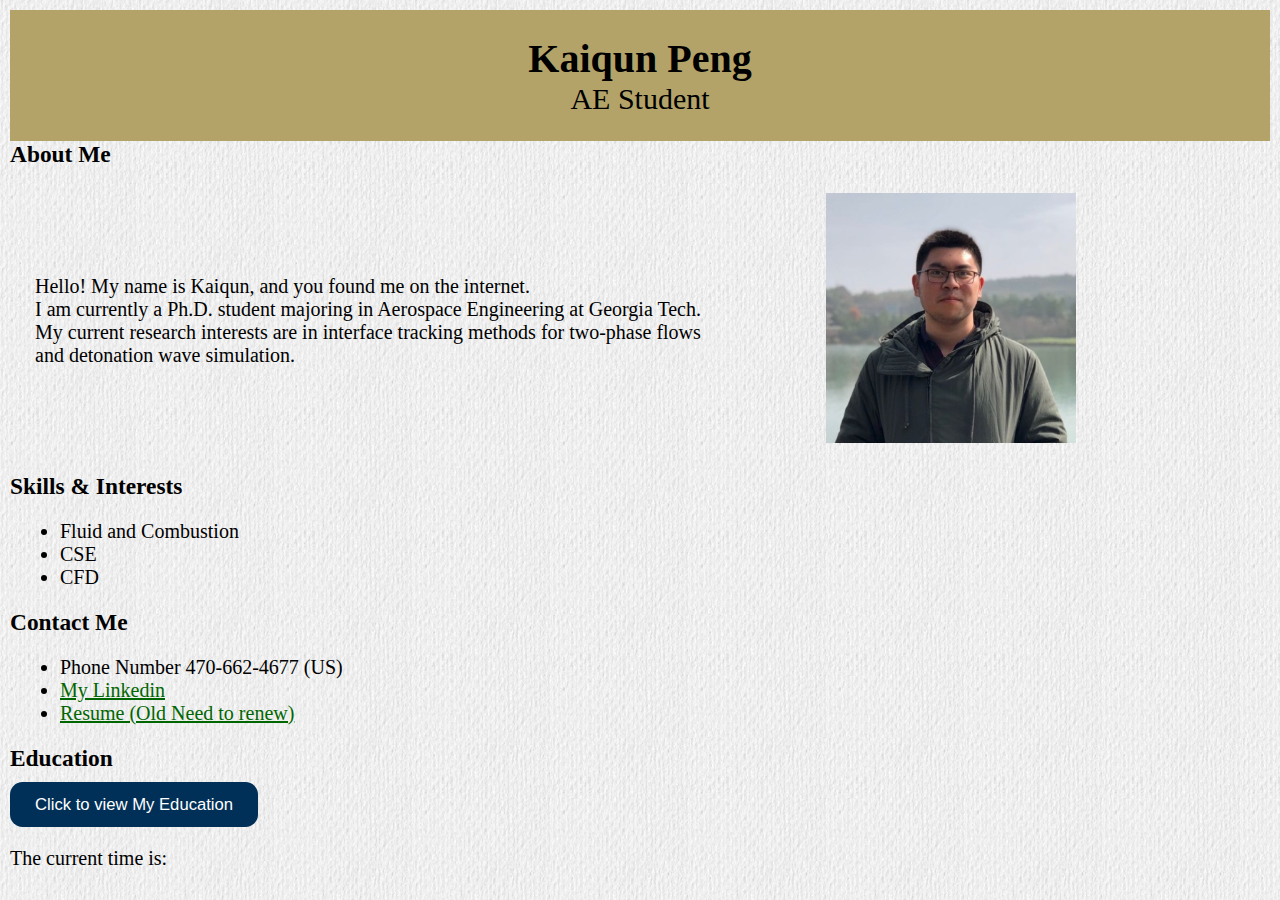
==== index.html @ f06529a8 "Update index.html" ====
<!DOCTYPE html>
<html lang="en">
    <head>
        <meta charset="UTF-8">
        <meta name="viewport" content="width=device-width, initial-scale=1.25">
        <title>Kaiqun Peng's Space</title>
        <link rel="stylesheet" href="styles.css">
        <script>
          // Define a function to update the current time
          function updateTime() {
            // Get the current time
            const currentTime = new Date();
    
            // Format the time as HH:MM:SS
            const hours = currentTime.getHours().toString().padStart(2, '0');
            const minutes = currentTime.getMinutes().toString().padStart(2, '0');
            const seconds = currentTime.getSeconds().toString().padStart(2, '0');
            const formattedTime = `${hours}:${minutes}:${seconds}`;
    
            // Display the current time in the HTML
            const currentTimeElement = document.getElementById('current-time');
            currentTimeElement.textContent = formattedTime;
          }
    
          // Call the updateTime() function once per second
          setInterval(updateTime, 1000);
        </script>
      </head>
      <body>
      
        <!-- Your HTML content will go here -->
        <header>
            <h1>Kaiqun Peng</h1>
            <h2>AE Student</h2>
          </header>
          
          <!-- Introduction -->
          <section>
            <h3>About Me</h3>
            <div class="container">
                <p>Hello! My name is Kaiqun, and you found me on the internet. <br>
                    I am currently a Ph.D. student majoring in Aerospace Engineering at Georgia Tech.<br>
                    My current research interests are in interface tracking methods for two-phase flows<br>
                    and detonation wave simulation.</p>
                <div class="image-container">
                  <img src="./My_photo.jpg" alt="An example image">
                </div>
              </div>
          </section>
          
          <!-- Skills/Interests -->
          <section>
            <h3>Skills & Interests</h3>
            <ul>
              <li>Fluid and Combustion</li>
              <li>CSE</li>
              <li>CFD</li>
            </ul>
          </section>

          <section>
            <h3>Contact Me</h3>
            <ul>
                <li>Phone Number 470-662-4677 (US)</li>
                <li><a href="https://www.linkedin.com/in/kaiqun-peng-ae-doc">My Linkedin</a></li>
                <li><a href="./Kaiqun_Peng_Resume.pdf" target="_blank">Resume (Old Need to renew)</a></li>
            </ul>
          </section>

          <section>
          
          </section>

          <h3>Education</h3>
          <div>
            <button class="my-button" onclick="revealAll()">Click to view My Education</button>
            <style>
              .my-button {
                margin-top: 8px;
                padding: 10px 20px;
                background-color: #003057;
                color: white;
                border: none;
                border-radius: 10px;
                cursor: pointer;
              }
              
              .my-button:hover {
                background-color: #000000;
              }
            </style>
            <table id="myTable" style="display: none;">
              <tr>
                <td style="vertical-align: top;">
                  <ul style="text-indent: 40px; font-size: 16px;">
                    <li>BS 
                      <ul>
                        <li>Virginia Tech AE 2016-2018</li>
                        <li>Georgia Tech AE 2018-2021 </li>
                      </ul>
                    </li>
                    <li>MS
                      <ul>
                        <li>Georgia Tech AE 2021-2022 </li>
                        <li>Georgia Tech CSE 2023-Current </li>
                      </ul>
                    </li>
                    <li>Ph.D
                      <ul>
                        <li>Georgia Tech AE 2022-Current </li>
                      </ul>
                    </li>
                  </ul>
                  <p style="text-indent: 40px; font-size: 15px;"><a href="https://www.aoe.vt.edu/">Virginia Tech AE</a></p>
                  <p style="text-indent: 40px; font-size: 15px;"><a href="https://ae.gatech.edu/">Georgia Tech AE</a></p>
                </td>
                <td style="vertical-align: center; padding-right: 150px; padding-bottom: 20px; width: 50%;">
                  <img src="Plane.gif" alt="Your Image" style="float: right; max-width: 400px; margin-right: 10px;">
                </td>
              </tr>
            </table>
          </div>
          <script>
            var table;
        
            function revealAll() {
              if (table.style.display == "none" || table.style.display == "") {
                table.style.display = "table";
              } else {
                table.style.display = "none";
              }
            }
        
            window.onload = function() {
              table = document.getElementById("myTable");
            }
          </script>
          
          <section>
            <p>The current time is: <span id="current-time"></span></p>
          </section>
          
      
      </body>
</html>
---- styles.css ----
/* General styles */
/* Background Picture */
body {
    background-image: url("./pic.png");
    background-size: repeat;
    zoom:125%
}

body::before {
    font-family: Arial, sans-serif;
    line-height: 1.6;
    margin: 0;
    padding: 0;
}

/* Header styles */
header {
    background-color: #B3A369;
    padding: 20px;
    text-align: center;
}

header h1 {
    margin: 0;
}

header h2 {
    margin: 0;
    font-weight: normal;
}

h3 {
    margin: 0;
    padding: 0;
  }
  
h7 {
    margin-top: 20px;
    margin-bottom: -20px;
    padding: 0;
  }
  
  section {
    margin: 0;
    padding: 0;
  }

.container {
    max-width: auto; /* Adjust the maximum width as needed */
    padding: 20px; /* Add some padding to the container */
    display: flex; /* Use Flexbox layout */
    flex-direction: row; /* Set the direction of the flex items to horizontal */
    align-items: center; /* Vertically center the flex items */
  }

  .image-container {
    float: right; /* Float the image container to the right */
    margin-left: 100px; /* Add some margin to the left of the image container */
    
  }

p {
    font-size: 16px;
    margin-right:0px;
}

img {
    max-width: 200px;
    height: auto;
}

/* Links Setting */
/* Unvisited link color */
a:link {
    color: #006600;
}

/* Visited link color */
a:visited {
    color: #993366;
}

/* Active link color */
a:active {
    color: #006600;
}
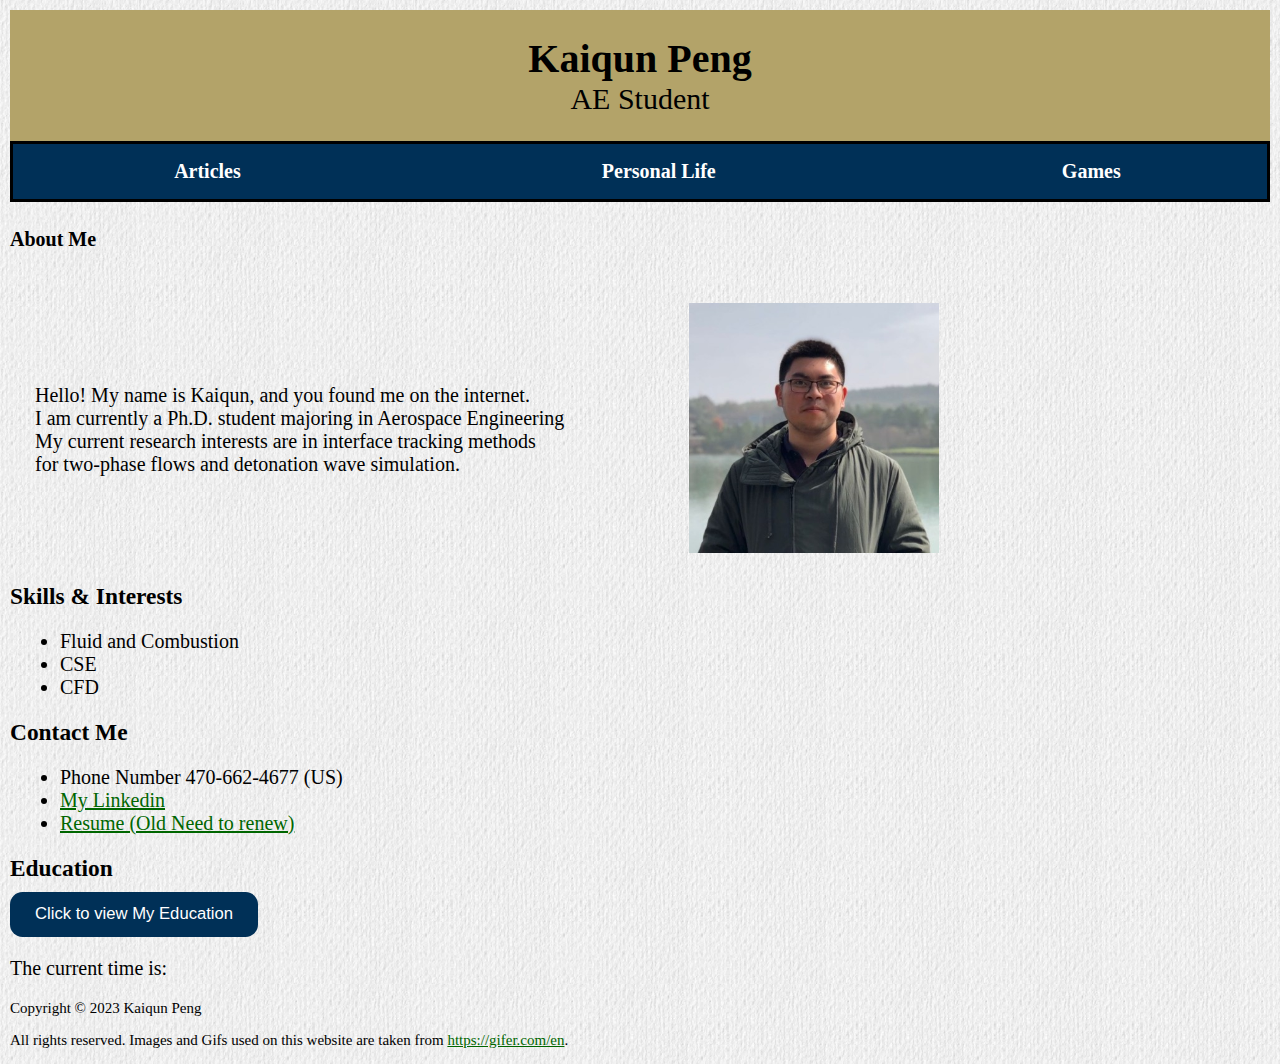
==== commit 3a8a0008: "Update index.html" ====
--- a/index.html
+++ b/index.html
@@ -33,14 +33,40 @@
             <h1>Kaiqun Peng</h1>
             <h2>AE Student</h2>
           </header>
+
+          <table class="my-Index">
+              <tr>
+                <th>Articles</th>
+                <th>Personal Life</th>
+                <th>Games</th>
+              </tr>
+            </table>
+          </table>
+
+          <style>
+            .my-Index {
+              margin-top: 0px;
+              padding: 10px 20px;
+              background-color: #003057;
+              color: white;
+              border: 3px solid black;
+              border-radius: 0px;
+              cursor: pointer;
+              width: 100%
+            }
+            
+            .my-Index:hover {
+              color: #e33c37;
+            }
+          </style>
           
           <!-- Introduction -->
           <section>
-            <h3>About Me</h3>
+            <h4>About Me</h4>
             <div class="container">
                 <p>Hello! My name is Kaiqun, and you found me on the internet. <br>
-                    I am currently a Ph.D. student majoring in Aerospace Engineering at Georgia Tech.<br>
-                    My current research interests are in interface tracking methods for two-phase flows<br>
+                    I am currently a Ph.D. student majoring in Aerospace Engineering <br>
+                    My current research interests are in interface tracking methods<br> for two-phase flows
                     and detonation wave simulation.</p>
                 <div class="image-container">
                   <img src="./My_photo.jpg" alt="An example image">
@@ -115,7 +141,7 @@
                   <p style="text-indent: 40px; font-size: 15px;"><a href="https://ae.gatech.edu/">Georgia Tech AE</a></p>
                 </td>
                 <td style="vertical-align: center; padding-right: 150px; padding-bottom: 20px; width: 50%;">
-                  <img src="Plane.gif" alt="Your Image" style="float: right; max-width: 400px; margin-right: 10px;">
+                  <img src="Plane.gif" onmouseover="this.src='Lauch.gif'" onmouseout="this.src='Plane.gif'" alt="Your Image" style="float: right; max-width: 400px; margin-right: 10px;">
                 </td>
               </tr>
             </table>
@@ -140,6 +166,10 @@
             <p>The current time is: <span id="current-time"></span></p>
           </section>
           
-      
+          <footer>
+            <p style="font-size: 12px;">Copyright © 2023 Kaiqun Peng </p>
+            <p style="font-size: 12px;">
+              All rights reserved. Images and Gifs used on this website are taken from <a href="https://gifer.com/en">https://gifer.com/en</a>.</p>
+          </footer>
       </body>
 </html>
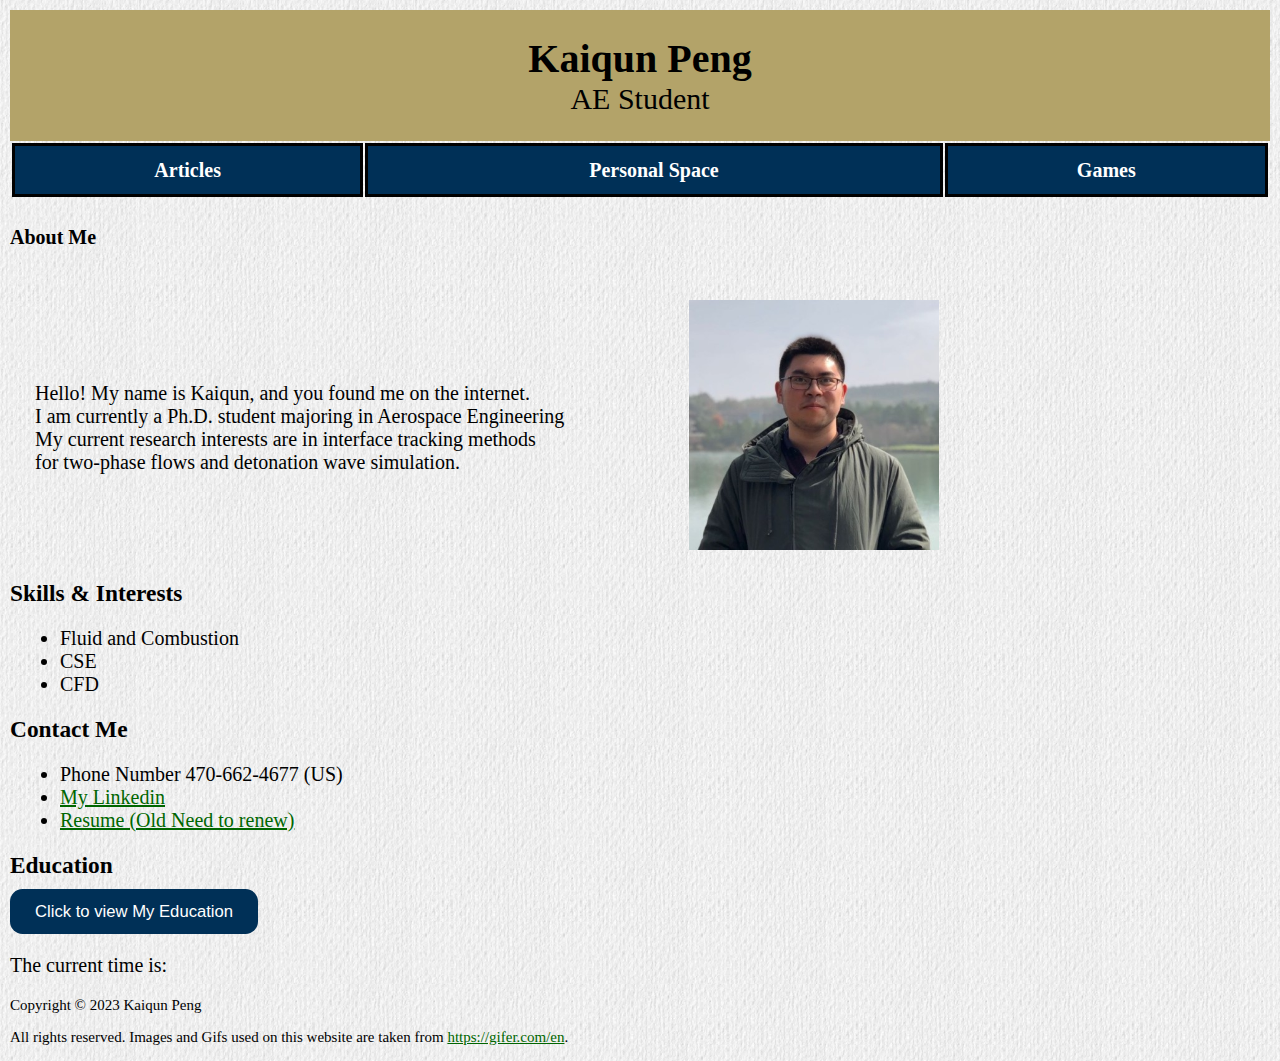
==== commit 48e1e5b4: "Update index.html" ====
--- a/index.html
+++ b/index.html
@@ -25,6 +25,13 @@
           // Call the updateTime() function once per second
           setInterval(updateTime, 1000);
         </script>
+
+        <script>
+          function navigate(url) {
+            window.location.href = url;
+          }
+        </script>
+
       </head>
       <body>
       
@@ -34,31 +41,45 @@
             <h2>AE Student</h2>
           </header>
 
-          <table class="my-Index">
-              <tr>
-                <th>Articles</th>
-                <th>Personal Life</th>
-                <th>Games</th>
-              </tr>
-            </table>
+          <table style="width: 100%;">
+            <tr>
+              
+              <th class="my-Index" style="width: calc(33.33% - 2px);">
+                <div class="clickable-box" onclick="navigate('Articles.html')">
+                  Articles
+                </div>
+              </th>
+              <th class="my-Index" style="width: calc(33.33% - 2px);">
+                <div class="clickable-box" onclick="navigate('Personal.html')">
+                  Personal Space
+                </div>
+              </th>
+              <th class="my-Index" style="width: calc(33.33% - 2px);">
+                <div class="clickable-box" onclick="navigate('Games.html')">
+                  Games
+                </div>
+              </th>
+            </tr>
           </table>
-
+          
           <style>
             .my-Index {
               margin-top: 0px;
-              padding: 10px 20px;
+              padding: 10px;
               background-color: #003057;
               color: white;
               border: 3px solid black;
               border-radius: 0px;
               cursor: pointer;
-              width: 100%
+              text-align: center;
             }
-            
+          
             .my-Index:hover {
               color: #e33c37;
+              background-color: #014f8f
             }
           </style>
+          
           
           <!-- Introduction -->
           <section>
@@ -115,7 +136,7 @@
                 background-color: #000000;
               }
             </style>
-            <table id="myTable" style="display: none;">
+            <table id="myTable" style="display: none; width: 100%;">
               <tr>
                 <td style="vertical-align: top;">
                   <ul style="text-indent: 40px; font-size: 16px;">
@@ -140,8 +161,8 @@
                   <p style="text-indent: 40px; font-size: 15px;"><a href="https://www.aoe.vt.edu/">Virginia Tech AE</a></p>
                   <p style="text-indent: 40px; font-size: 15px;"><a href="https://ae.gatech.edu/">Georgia Tech AE</a></p>
                 </td>
-                <td style="vertical-align: center; padding-right: 150px; padding-bottom: 20px; width: 50%;">
-                  <img src="Plane.gif" onmouseover="this.src='Lauch.gif'" onmouseout="this.src='Plane.gif'" alt="Your Image" style="float: right; max-width: 400px; margin-right: 10px;">
+                <td style="vertical-align: center; width: 50%;">
+                  <img src="Plane.gif" onmouseover="this.src='Lauch.gif'" onmouseout="this.src='Plane.gif'" alt="Your Image" style="float: right; max-width: 70%; margin-right: 50%;">
                 </td>
               </tr>
             </table>
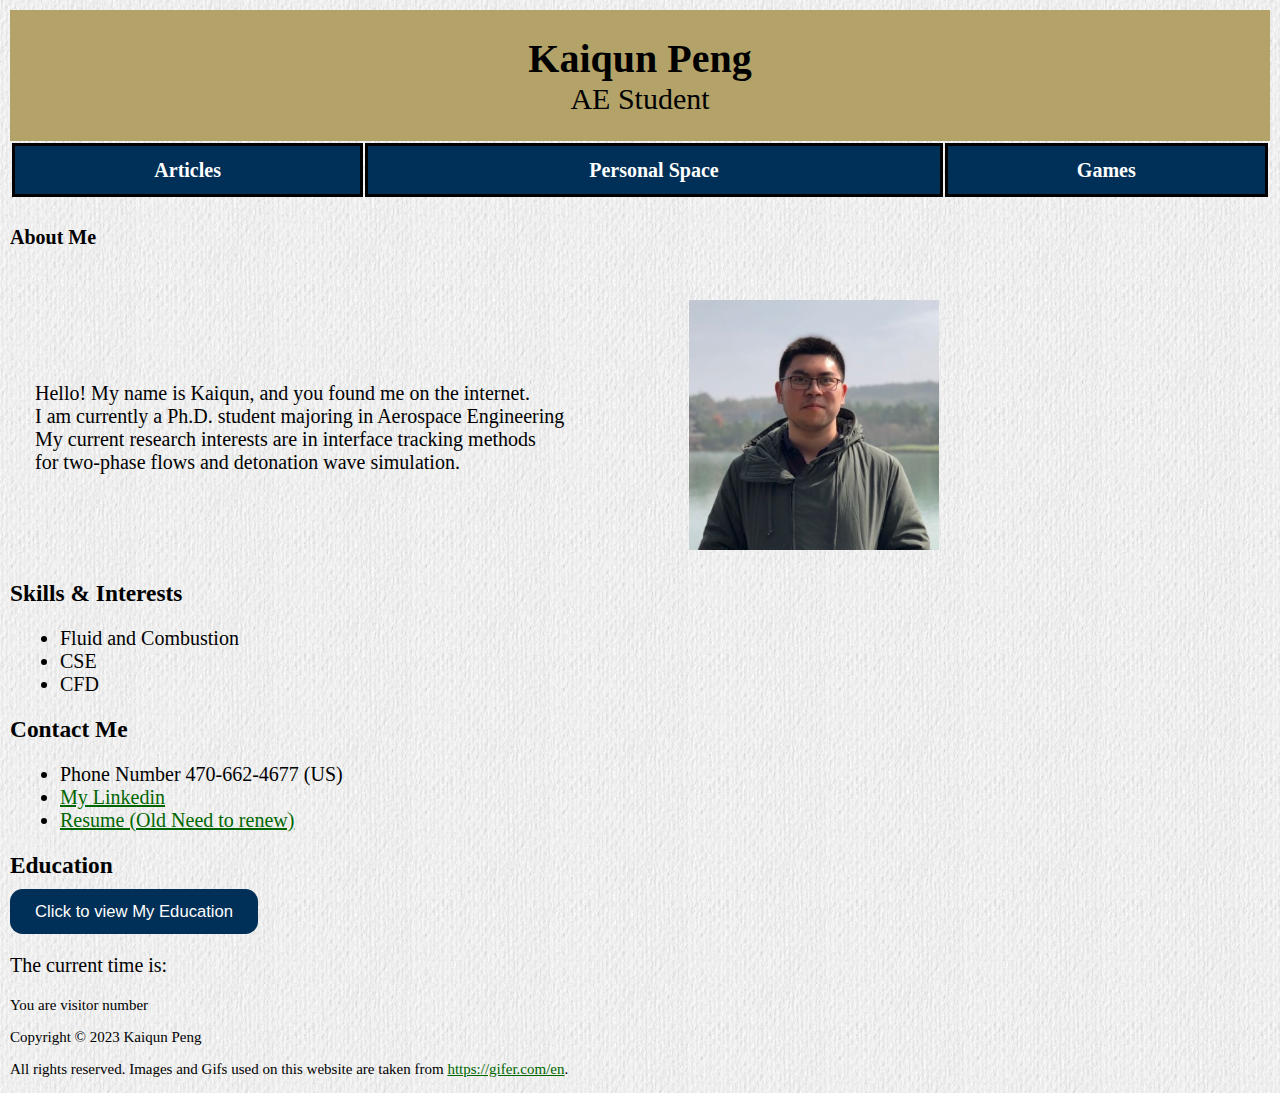
==== commit 1b2d4208: "Update index.html" ====
--- a/index.html
+++ b/index.html
@@ -5,6 +5,12 @@
         <meta name="viewport" content="width=device-width, initial-scale=1.25">
         <title>Kaiqun Peng's Space</title>
         <link rel="stylesheet" href="styles.css">
+        <script type="text/javascript">
+          var counter = 0;
+          function countVisitor() {
+            counter++;
+          }
+        </script>
         <script>
           // Define a function to update the current time
           function updateTime() {
@@ -40,7 +46,12 @@
             <h1>Kaiqun Peng</h1>
             <h2>AE Student</h2>
           </header>
-
+      
+  
+  
+  <script type="text/javascript">
+    document.getElementById("visitorCount").innerHTML = counter;
+  </script>
           <table style="width: 100%;">
             <tr>
               
@@ -90,7 +101,25 @@
                     My current research interests are in interface tracking methods<br> for two-phase flows
                     and detonation wave simulation.</p>
                 <div class="image-container">
-                  <img src="./My_photo.jpg" alt="An example image">
+
+
+
+
+		  <div class="container_dis">
+		    <img src="./My_photo.jpg" alt="Avatar" class="image_self">
+		    <div class="overlay">
+		      <div class="text">Hello I'm Kai </div>
+		    </div>
+		  </div>
+                 
+
+
+
+
+
+
+
+		  
                 </div>
               </div>
           </section>
@@ -186,7 +215,7 @@
           <section>
             <p>The current time is: <span id="current-time"></span></p>
           </section>
-          
+          <p style="font-size: 12px;">You are visitor number <span id="visitorCount"></span></p>
           <footer>
             <p style="font-size: 12px;">Copyright © 2023 Kaiqun Peng </p>
             <p style="font-size: 12px;">
--- a/styles.css
+++ b/styles.css
@@ -85,3 +85,45 @@
     color: #006600;
 }
 
+
+/* Container needed to position the overlay. Adjust the width as needed */
+.container_dis {
+  position: relative;
+  width: 50%;
+}
+
+/* Make the image to responsive */
+.image_self {
+  width: 200%;
+  height: auto;
+}
+
+/* The overlay effect (full height and width) - lays on top of the container and over the image */
+.overlay {
+  position: absolute;
+  bottom: 0;
+  left: 0;
+  right: 0;
+  background-color: #008CBA;
+  overflow: hidden;
+  width: 200%;
+  height: 100%;
+  transform: scale(0);
+  transition: .3s ease;
+}
+
+/* When you mouse over the container, the overlay text will "zoom" in display */
+.container:hover .overlay {
+  transform: scale(1);
+}
+
+/* Some text inside the overlay, which is positioned in the middle vertically and horizontally */
+.text {
+  color: white;
+  font-size: 25px;
+  position: absolute;
+  top: 50%;
+  left: 50%;
+  transform: translate(-50%, -50%);
+  text-align: center;
+}
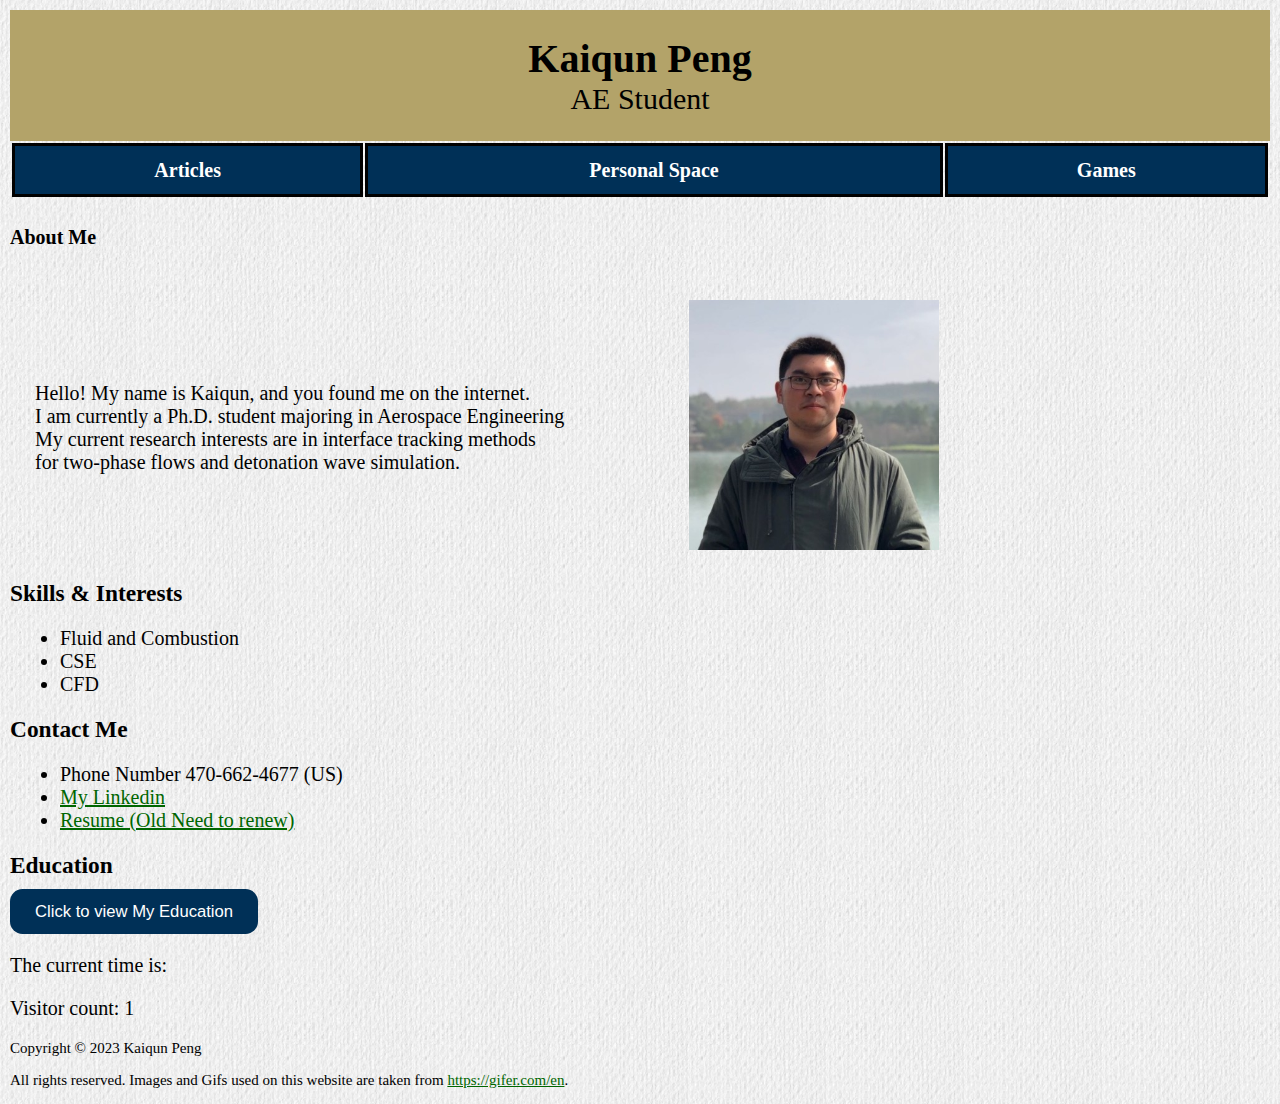
==== commit 11691c7e: "Update index.html" ====
--- a/index.html
+++ b/index.html
@@ -215,7 +215,27 @@
           <section>
             <p>The current time is: <span id="current-time"></span></p>
           </section>
-          <p style="font-size: 12px;">You are visitor number <span id="visitorCount"></span></p>
+          <p>Visitor count: <span id="visitorCount"></span></p>
+  
+  <script>
+    function getVisitorCount() {
+      // Check if 'visitorCount' exists in localStorage
+      if (localStorage.getItem('visitorCount') === null) {
+        // If it doesn't exist, set the initial count to 1
+        localStorage.setItem('visitorCount', '1');
+      } else {
+        // If it exists, increment the count by 1
+        let currentCount = parseInt(localStorage.getItem('visitorCount'));
+        localStorage.setItem('visitorCount', (currentCount + 1).toString());
+      }
+      
+      // Display the visitor count on the page
+      document.getElementById('visitorCount').innerText = localStorage.getItem('visitorCount');
+    }
+
+    // Call the function to update and display the visitor count
+    getVisitorCount();
+  </script>
           <footer>
             <p style="font-size: 12px;">Copyright © 2023 Kaiqun Peng </p>
             <p style="font-size: 12px;">
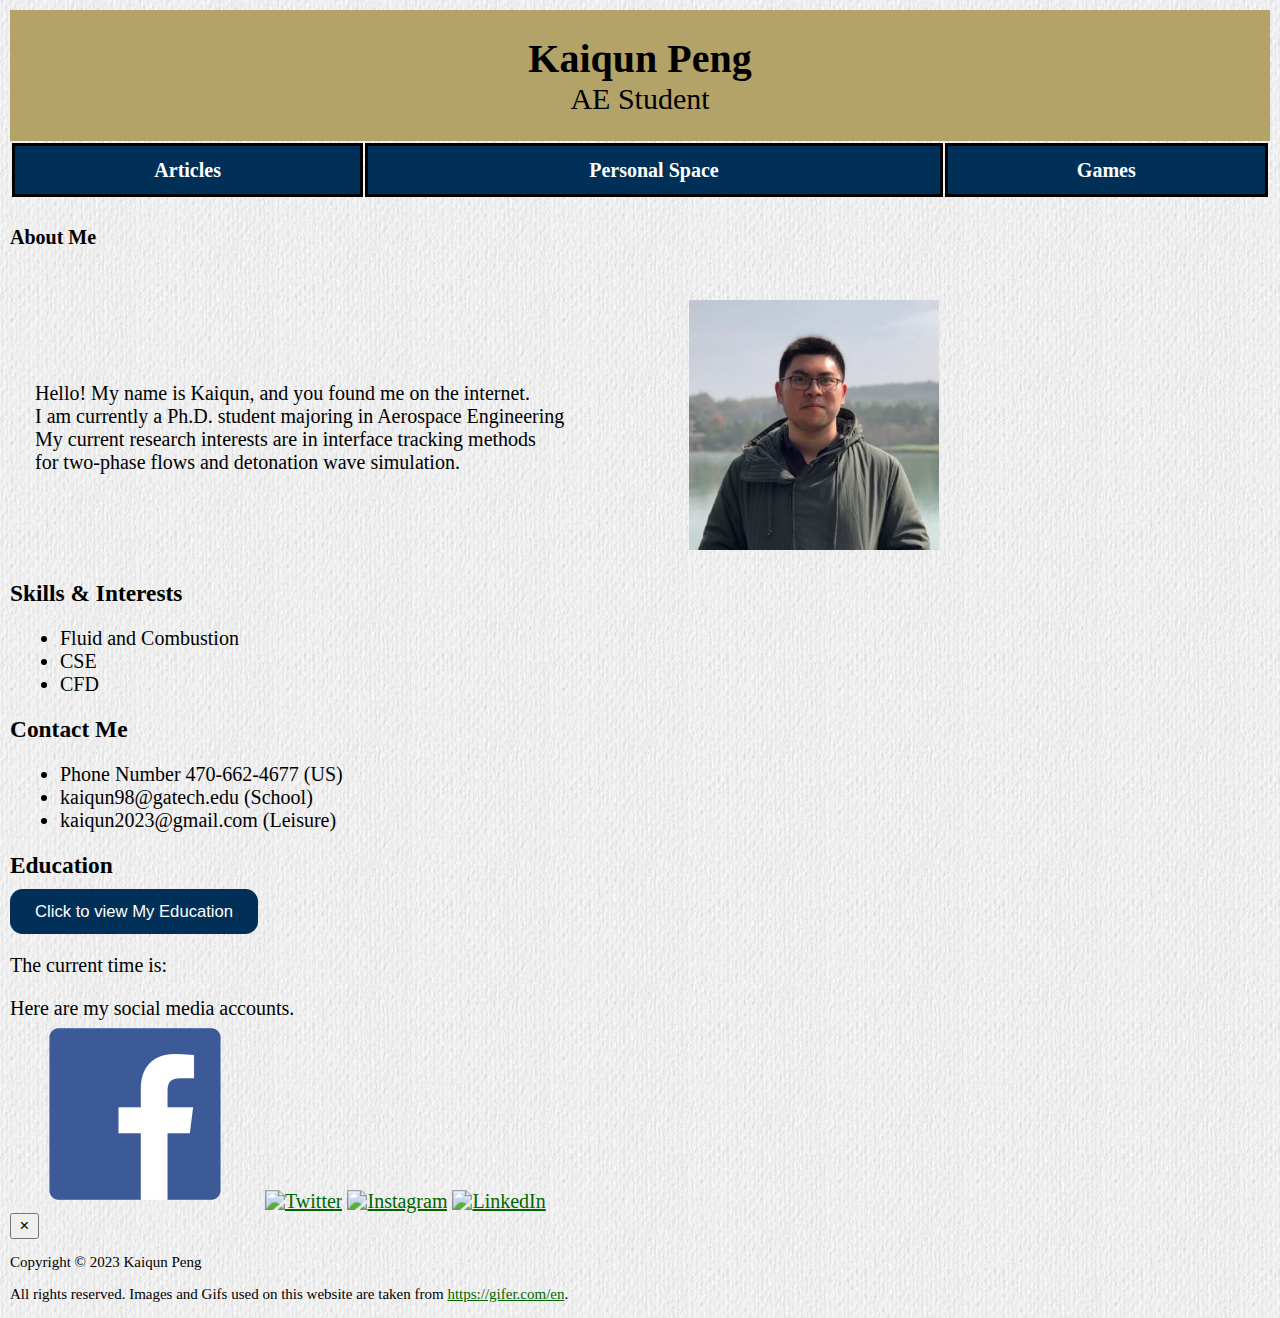
==== commit c8bfa180: "Update index.html" ====
--- a/index.html
+++ b/index.html
@@ -5,12 +5,7 @@
         <meta name="viewport" content="width=device-width, initial-scale=1.25">
         <title>Kaiqun Peng's Space</title>
         <link rel="stylesheet" href="styles.css">
-        <script type="text/javascript">
-          var counter = 0;
-          function countVisitor() {
-            counter++;
-          }
-        </script>
+        <script src="T2.js"></script>
         <script>
           // Define a function to update the current time
           function updateTime() {
@@ -46,12 +41,7 @@
             <h1>Kaiqun Peng</h1>
             <h2>AE Student</h2>
           </header>
-      
-  
-  
-  <script type="text/javascript">
-    document.getElementById("visitorCount").innerHTML = counter;
-  </script>
+
           <table style="width: 100%;">
             <tr>
               
@@ -101,25 +91,7 @@
                     My current research interests are in interface tracking methods<br> for two-phase flows
                     and detonation wave simulation.</p>
                 <div class="image-container">
-
-
-
-
-		  <div class="container_dis">
-		    <img src="./My_photo.jpg" alt="Avatar" class="image_self">
-		    <div class="overlay">
-		      <div class="text">Hello I'm Kai </div>
-		    </div>
-		  </div>
-                 
-
-
-
-
-
-
-
-		  
+                  <img src="./My_photo.jpg" alt="An example image">
                 </div>
               </div>
           </section>
@@ -138,8 +110,8 @@
             <h3>Contact Me</h3>
             <ul>
                 <li>Phone Number 470-662-4677 (US)</li>
-                <li><a href="https://www.linkedin.com/in/kaiqun-peng-ae-doc">My Linkedin</a></li>
-                <li><a href="./Kaiqun_Peng_Resume.pdf" target="_blank">Resume (Old Need to renew)</a></li>
+                <li>kaiqun98@gatech.edu (School)</li>
+                <li>kaiqun2023@gmail.com (Leisure)</li>
             </ul>
           </section>
 
@@ -215,27 +187,23 @@
           <section>
             <p>The current time is: <span id="current-time"></span></p>
           </section>
-          <p>Visitor count: <span id="visitorCount"></span></p>
-  
-  <script>
-    function getVisitorCount() {
-      // Check if 'visitorCount' exists in localStorage
-      if (localStorage.getItem('visitorCount') === null) {
-        // If it doesn't exist, set the initial count to 1
-        localStorage.setItem('visitorCount', '1');
-      } else {
-        // If it exists, increment the count by 1
-        let currentCount = parseInt(localStorage.getItem('visitorCount'));
-        localStorage.setItem('visitorCount', (currentCount + 1).toString());
-      }
-      
-      // Display the visitor count on the page
-      document.getElementById('visitorCount').innerText = localStorage.getItem('visitorCount');
-    }
-
-    // Call the function to update and display the visitor count
-    getVisitorCount();
-  </script>
+
+          <div class="bottom-bar" data-bottombar="cookieMessage">
+            <div class="bottom-bar__content">
+          <div class="bottom-bar__text">
+            Here are my social media accounts. 
+                <div class="social-icons">
+                    <a href="https://www.facebook.com/kaiqun.peng.9/"><img src="Facebook_icon.png" alt="Facebook"></a>
+                    <a href="Ins_link.png" target="_blank"><img src="Ins_icon.png" alt="Twitter"></a>
+                    <a href="Wechat_QR.png" target="_blank"><img src="Wechat_icon.png" alt="Instagram"></a>
+                    <a href="https://www.linkedin.com/in/kaiqun-peng-ae-doc"><img src="Linkedin_icon.png" alt="LinkedIn"></a>
+                  </div>
+            
+          </div>
+          <button class="bottom-bar__close" type="button" data-bottombar-close="cookieMessage">&times;</button>
+        </div>
+        </div>    
+
           <footer>
             <p style="font-size: 12px;">Copyright © 2023 Kaiqun Peng </p>
             <p style="font-size: 12px;">
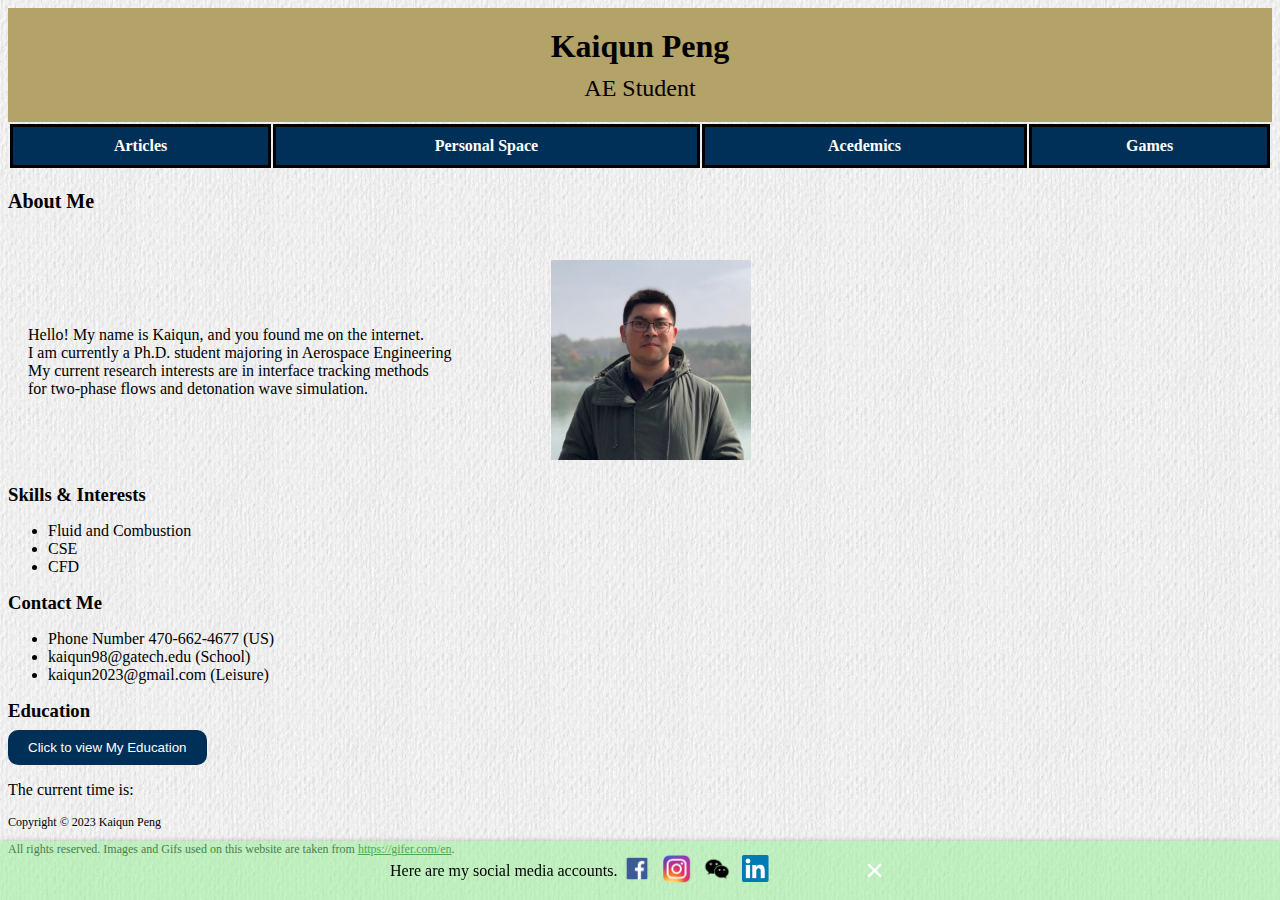
==== commit d845b8d4: "Update index.html" ====
--- a/index.html
+++ b/index.html
@@ -45,17 +45,22 @@
           <table style="width: 100%;">
             <tr>
               
-              <th class="my-Index" style="width: calc(33.33% - 2px);">
+              <th class="my-Index" style="width: calc(25% - 2px);">
                 <div class="clickable-box" onclick="navigate('Articles.html')">
                   Articles
                 </div>
               </th>
-              <th class="my-Index" style="width: calc(33.33% - 2px);">
+              <th class="my-Index" style="width: calc(25% - 2px);">
                 <div class="clickable-box" onclick="navigate('Personal.html')">
                   Personal Space
                 </div>
               </th>
-              <th class="my-Index" style="width: calc(33.33% - 2px);">
+              <th class="my-Index" style="width: calc(25% - 2px);">
+                <div class="clickable-box" onclick="navigate('Acedemics.html')">
+                  Acedemics
+                </div>
+              </th>
+              <th class="my-Index" style="width: calc(25% - 2px);">
                 <div class="clickable-box" onclick="navigate('Games.html')">
                   Games
                 </div>
--- a/styles.css
+++ b/styles.css
@@ -3,7 +3,6 @@
 body {
     background-image: url("./pic.png");
     background-size: repeat;
-    zoom:125%
 }
 
 body::before {
@@ -20,18 +19,31 @@
     text-align: center;
 }
 
+header hhh{
+    background-color: #003057;
+    padding: 20px;
+    text-align: center;
+}
+
 header h1 {
     margin: 0;
 }
 
 header h2 {
-    margin: 0;
+    margin-top: 10px;
+    margin-bottom: 0px;
     font-weight: normal;
 }
 
 h3 {
     margin: 0;
     padding: 0;
+  }
+
+h4 {
+    margin-top: 20px;
+    padding: 0;
+    font-size: 20px;
   }
   
 h7 {
@@ -46,6 +58,7 @@
   }
 
 .container {
+    margin-top: 10px;
     max-width: auto; /* Adjust the maximum width as needed */
     padding: 20px; /* Add some padding to the container */
     display: flex; /* Use Flexbox layout */
@@ -58,6 +71,22 @@
     margin-left: 100px; /* Add some margin to the left of the image container */
     
   }
+
+.container2 {
+    margin-top: 10px;
+    max-width: auto; /* Adjust the maximum width as needed */
+    padding: 20px; /* Add some padding to the container */
+    display: flex; /* Use Flexbox layout */
+    flex-direction: row; /* Set the direction of the flex items to horizontal */
+    align-items: center; /* Vertically center the flex items */
+  }
+
+.image-container2 {
+    float: right; /* Float the image container to the right */
+    margin-left: 100px; /* Add some margin to the left of the image container */
+    
+  }
+
 
 p {
     font-size: 16px;
@@ -85,45 +114,81 @@
     color: #006600;
 }
 
+a:hover {
+    color: #993366;
+  }
 
-/* Container needed to position the overlay. Adjust the width as needed */
-.container_dis {
-  position: relative;
-  width: 50%;
-}
+  .no-style_head {
+    text-decoration: none;
+  }
 
-/* Make the image to responsive */
-.image_self {
-  width: 200%;
-  height: auto;
-}
+  .no-style_head:link {
+    color: white;
+  }
 
-/* The overlay effect (full height and width) - lays on top of the container and over the image */
-.overlay {
-  position: absolute;
-  bottom: 0;
-  left: 0;
-  right: 0;
-  background-color: #008CBA;
-  overflow: hidden;
-  width: 200%;
-  height: 100%;
-  transform: scale(0);
-  transition: .3s ease;
-}
+  .no-style_head:visited {
+    color: white;
+  }
 
-/* When you mouse over the container, the overlay text will "zoom" in display */
-.container:hover .overlay {
-  transform: scale(1);
-}
+  .no-style_head:hover {
+    color: #993366;
+  }
+  
+  .social-icons {
+    display: flex;
+    justify-content: center;
+  }
+  
+  .social-icons a {
+    margin: 0 5px;
+  }
+  
+  .social-icons img {
+    height: 30px;
+    width: 30px;
+    object-fit: contain;
+  }
+  
+  .social-icons a:hover img {
+    opacity: 0.7;
+  }
 
-/* Some text inside the overlay, which is positioned in the middle vertically and horizontally */
-.text {
-  color: white;
-  font-size: 25px;
-  position: absolute;
-  top: 50%;
-  left: 50%;
-  transform: translate(-50%, -50%);
-  text-align: center;
-}
+  .bottom-bar {
+    padding: 10px;
+    position: fixed;
+    bottom: 0;
+    left: 0;
+    width: 100%;
+    background-color: rgba(144, 238, 144, 0.5); /* sets the background color to light green with a transparency of 50% */
+    color: black;
+    box-shadow: 0 0 5px rgba(0, 0, 0, 0.25);
+    box-sizing: border-box;
+  }
+  
+  .bottom-bar__content {
+    max-width: 500px;
+    margin: 0 auto;
+    display: flex;
+    justify-content: space-between;
+    
+  }
+  
+  .bottom-bar__content > * {
+    display: flex;
+    align-items: center;
+  }
+  
+  .bottom-bar__text {
+    padding-right: 10px;
+  }
+  
+  .bottom-bar__close {
+    background: none;
+    border: none;
+    color: #ffffff;
+    cursor: pointer;
+    font-size: 2em;
+    margin-left: 50px;
+  }
+  
+  